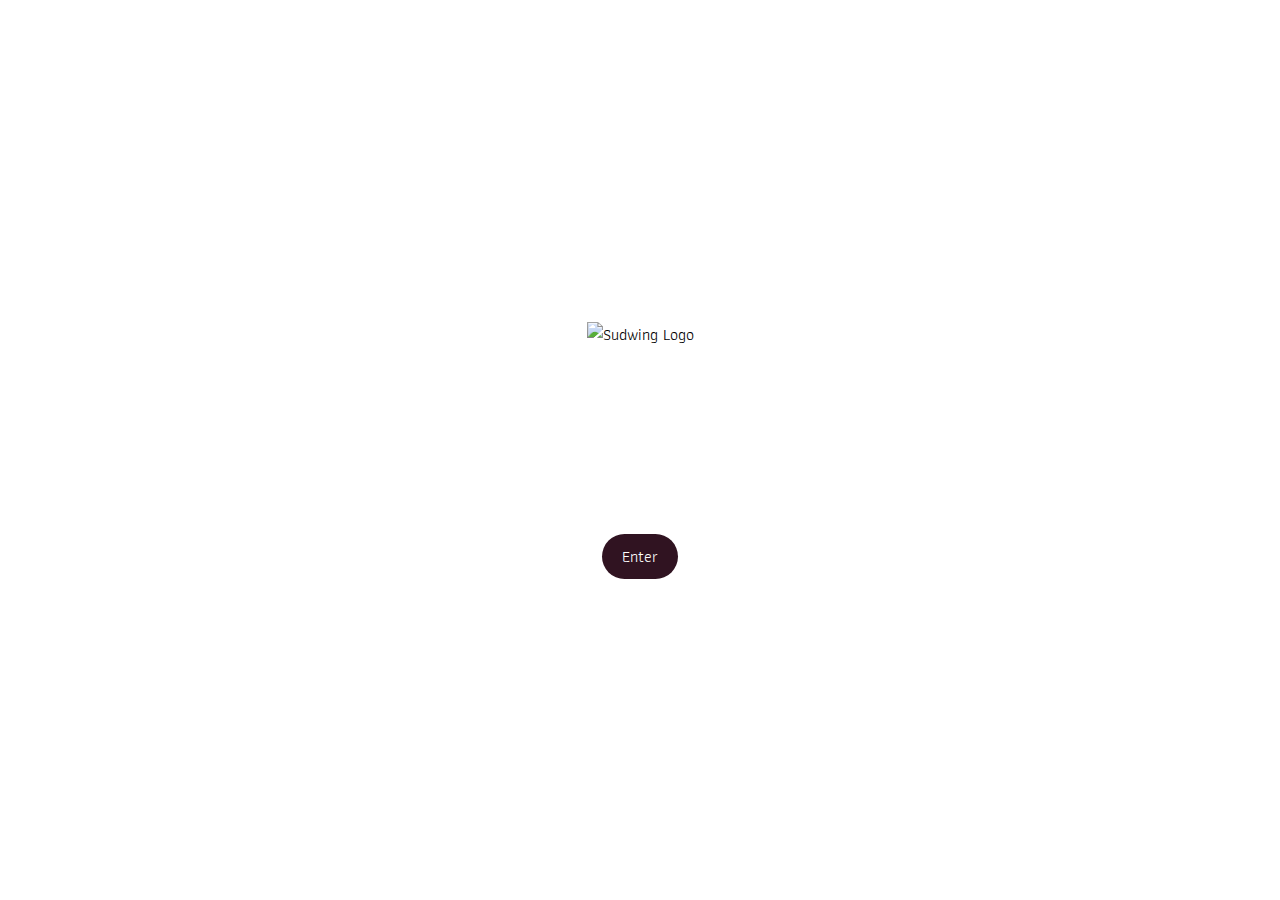
==== index.html @ 2cd1c9b8 "aghh" ====
<!DOCTYPE html>
<html lang="en">
<head>
    <meta charset="UTF-8">
    <meta name="viewport" content="width=device-width, initial-scale=1.0">
    <title>Sudwing Form</title>
    <link rel="preconnect" href="https://fonts.googleapis.com">
    <link rel="preconnect" href="https://fonts.gstatic.com" crossorigin>
    <link href="https://fonts.googleapis.com/css2?family=Athiti:wght@200;300;400;500;600;700&display=swap" rel="stylesheet">
    <link rel="stylesheet" href="style.css">
</head>
<body>
    <div class="container">
        <img src="https://cdn.gilcdn.com/ContentMediaGenericFiles/fb4eff499dfdb5e9e244498d16f6cd8a-Full.webp?w=2510&h=1190&Expires=1731682703&Policy=eyJTdGF0ZW1lbnQiOlt7IlJlc291cmNlIjoiaHR0cHM6Ly9jZG4uZ2lsY2RuLmNvbS8qIiwiQ29uZGl0aW9uIjp7IkRhdGVMZXNzVGhhbiI6eyJBV1M6RXBvY2hUaW1lIjoxNzMxNjgyNzAzfX19XX0_&Signature=rs7rBlynMSatDCALRYe4W063WmSHXmab0mQAtZFkU13zHVhTAy3xkGGk3FQaPYJ~pm2MgnmUzcUe3~SyOSNfrabC52Jd5J8O8Xs0zyS1wRfXc4d-TxfDTr31HBG56pf48Pkcqv9dQrXPXSlNG7zInMVMop8Y5Ulk~XL9d1rh2GfdXsejFS3B8u-clGvszOCZXnyiNhBoQoMVXe0UlWzLukBjaDDh5UIMk1FmT0SX4uijugf0gJD57Gm5D6DuJsAuAYJaZh1BY5v02J2-tENjX3YC39NYHWq7S-2EvSgTfmjVSM6QT50-VKT9fLKcV1HPs13uw9JY~z~XBpR3Z4cCvQ__&Key-Pair-Id=K1FFKFZRWAZSB" alt="Sudwing Logo" class="logo">
        <p class="subtext">By. Angeles, John Ludwig</p>
        <form class="input-form" onsubmit="return goToNextPage()">
            <input type="text" placeholder="Name" class="input-field" required>
            <textarea placeholder="Reason for visiting the site (optional)" class="input-field reason-field" rows="1" maxlength="150"></textarea>
            <button type="submit" class="enter-btn">Enter</button>
        </form>
    </div>
</body>

<script>
    function goToNextPage() {
        // Redirect to home page
        window.location.href = "/home.html"; 
        return false;
    }

    // Resize textarea based on input
    const reasonField = document.querySelector('.reason-field');
    reasonField.addEventListener('input', function() {
        this.style.height = 'auto';
        this.style.height = this.scrollHeight + 'px';
    });
</script>

</html>
---- style.css ----
* {
    margin: 0;
    padding: 0;
    box-sizing: border-box;
}

body {
    height: 100vh;
    display: flex;
    justify-content: center;
    align-items: center;
    background: url('https://cdn.gilcdn.com/ContentMediaGenericFiles/614dfa02db78adad1ee025f9d6a1c069-Full.webp?w=3840&h=3374&Expires=1731682703&Policy=eyJTdGF0ZW1lbnQiOlt7IlJlc291cmNlIjoiaHR0cHM6Ly9jZG4uZ2lsY2RuLmNvbS8qIiwiQ29uZGl0aW9uIjp7IkRhdGVMZXNzVGhhbiI6eyJBV1M6RXBvY2hUaW1lIjoxNzMxNjgyNzAzfX19XX0_&Signature=rs7rBlynMSatDCALRYe4W063WmSHXmab0mQAtZFkU13zHVhTAy3xkGGk3FQaPYJ~pm2MgnmUzcUe3~SyOSNfrabC52Jd5J8O8Xs0zyS1wRfXc4d-TxfDTr31HBG56pf48Pkcqv9dQrXPXSlNG7zInMVMop8Y5Ulk~XL9d1rh2GfdXsejFS3B8u-clGvszOCZXnyiNhBoQoMVXe0UlWzLukBjaDDh5UIMk1FmT0SX4uijugf0gJD57Gm5D6DuJsAuAYJaZh1BY5v02J2-tENjX3YC39NYHWq7S-2EvSgTfmjVSM6QT50-VKT9fLKcV1HPs13uw9JY~z~XBpR3Z4cCvQ__&Key-Pair-Id=K1FFKFZRWAZSB') no-repeat center center/cover;
    font-family: "Athiti", serif;
}

.container {
    text-align: center;
    padding: 20px;
    width: 90%;
    max-width: 500px;
    font-family: "Athiti", serif;
}

.logo {
    width: 100%; 
    max-width: 10000px;
    margin: 0 auto 10px;
}

.subtext {
    font-size: 1rem;
    margin-bottom: 2px;
    color: rgba(255, 255, 255, 0.6);
    font-family: "Athiti", serif;   
}

.input-form {
    display: flex;
    flex-direction: column;
    align-items: center;
    font-family: "Athiti", serif;
}

.input-field {
    width: 100%;
    max-width: 400px;
    padding: 15px;
    margin: 10px 0;
    border-radius: 25px;
    border: none;
    background: rgba(255, 255, 255, 0.1);
    color: white;
    font-size: 1rem;
    resize: none;
    font-family: "Athiti", serif;
}


.reason-field {
    max-width: 600px;
    overflow: hidden;
}


textarea {
    overflow-y: hidden;
    transition: height 0.2s ease;
}

.input-field::placeholder {
    color: rgba(255, 255, 255, 0.6);
}

.enter-btn {
    padding: 10px 20px;
    border-radius: 25px;
    border: none;
    background-color: #301321;
    color: white;
    cursor: pointer;
    font-size: 1rem;
    font-family: "Athiti", serif;
}

.enter-btn:hover {
    background-color: #74465e;
    font-family: "Athiti", serif;
}

@media (max-width: 768px) {
    .logo {
        width: 100%;
    }

    .input-field {
        padding: 12px;
    }

    .enter-btn {
        padding: 8px 15px;
        font-size: 0.9rem;
    }
}

@media (max-width: 480px) {
    .logo {
        width: 100%;
    }

    .input-field {
        padding: 10px;
    }

    .enter-btn {
        padding: 6px 12px;
        font-size: 0.8rem;
    }
}
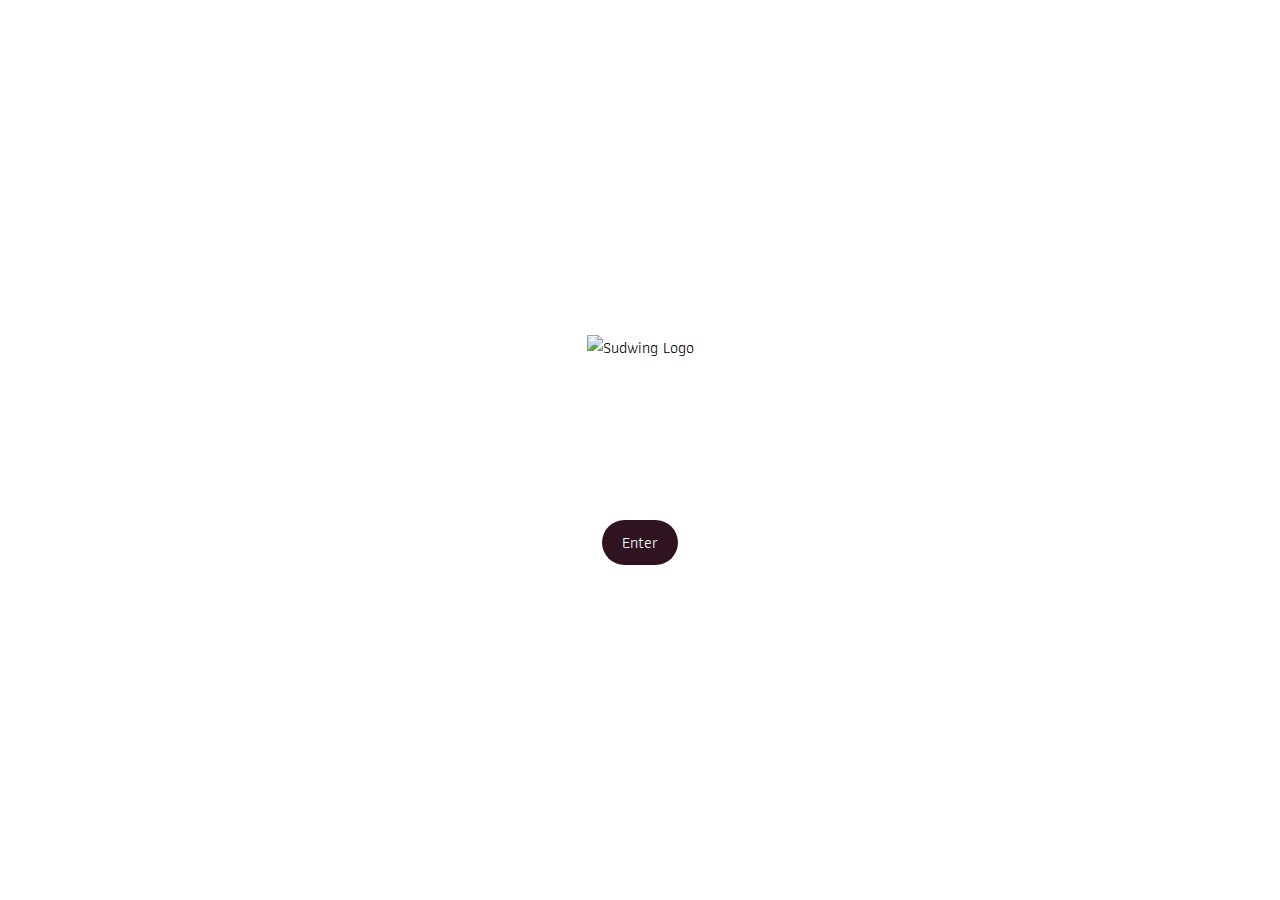
==== commit f1053d25: "tsssss" ====
--- a/index.html
+++ b/index.html
@@ -11,8 +11,7 @@
 </head>
 <body>
     <div class="container">
-        <img src="https://cdn.gilcdn.com/ContentMediaGenericFiles/fb4eff499dfdb5e9e244498d16f6cd8a-Full.webp?w=2510&h=1190&Expires=1731682703&Policy=eyJTdGF0ZW1lbnQiOlt7IlJlc291cmNlIjoiaHR0cHM6Ly9jZG4uZ2lsY2RuLmNvbS8qIiwiQ29uZGl0aW9uIjp7IkRhdGVMZXNzVGhhbiI6eyJBV1M6RXBvY2hUaW1lIjoxNzMxNjgyNzAzfX19XX0_&Signature=rs7rBlynMSatDCALRYe4W063WmSHXmab0mQAtZFkU13zHVhTAy3xkGGk3FQaPYJ~pm2MgnmUzcUe3~SyOSNfrabC52Jd5J8O8Xs0zyS1wRfXc4d-TxfDTr31HBG56pf48Pkcqv9dQrXPXSlNG7zInMVMop8Y5Ulk~XL9d1rh2GfdXsejFS3B8u-clGvszOCZXnyiNhBoQoMVXe0UlWzLukBjaDDh5UIMk1FmT0SX4uijugf0gJD57Gm5D6DuJsAuAYJaZh1BY5v02J2-tENjX3YC39NYHWq7S-2EvSgTfmjVSM6QT50-VKT9fLKcV1HPs13uw9JY~z~XBpR3Z4cCvQ__&Key-Pair-Id=K1FFKFZRWAZSB" alt="Sudwing Logo" class="logo">
-        <p class="subtext">By. Angeles, John Ludwig</p>
+        <img src="image/thypoc.png" alt="Sudwing Logo" class="logo">
         <form class="input-form" onsubmit="return goToNextPage()">
             <input type="text" placeholder="Name" class="input-field" required>
             <textarea placeholder="Reason for visiting the site (optional)" class="input-field reason-field" rows="1" maxlength="150"></textarea>
@@ -24,7 +23,7 @@
 <script>
     function goToNextPage() {
         // Redirect to home page
-        window.location.href = "/home.html"; 
+        window.location.href = "home.html"; 
         return false;
     }
 
--- a/style.css
+++ b/style.css
@@ -9,7 +9,7 @@
     display: flex;
     justify-content: center;
     align-items: center;
-    background: url('https://cdn.gilcdn.com/ContentMediaGenericFiles/614dfa02db78adad1ee025f9d6a1c069-Full.webp?w=3840&h=3374&Expires=1731682703&Policy=eyJTdGF0ZW1lbnQiOlt7IlJlc291cmNlIjoiaHR0cHM6Ly9jZG4uZ2lsY2RuLmNvbS8qIiwiQ29uZGl0aW9uIjp7IkRhdGVMZXNzVGhhbiI6eyJBV1M6RXBvY2hUaW1lIjoxNzMxNjgyNzAzfX19XX0_&Signature=rs7rBlynMSatDCALRYe4W063WmSHXmab0mQAtZFkU13zHVhTAy3xkGGk3FQaPYJ~pm2MgnmUzcUe3~SyOSNfrabC52Jd5J8O8Xs0zyS1wRfXc4d-TxfDTr31HBG56pf48Pkcqv9dQrXPXSlNG7zInMVMop8Y5Ulk~XL9d1rh2GfdXsejFS3B8u-clGvszOCZXnyiNhBoQoMVXe0UlWzLukBjaDDh5UIMk1FmT0SX4uijugf0gJD57Gm5D6DuJsAuAYJaZh1BY5v02J2-tENjX3YC39NYHWq7S-2EvSgTfmjVSM6QT50-VKT9fLKcV1HPs13uw9JY~z~XBpR3Z4cCvQ__&Key-Pair-Id=K1FFKFZRWAZSB') no-repeat center center/cover;
+    background: url('image/2bg.png') no-repeat center center/cover;
     font-family: "Athiti", serif;
 }
 
